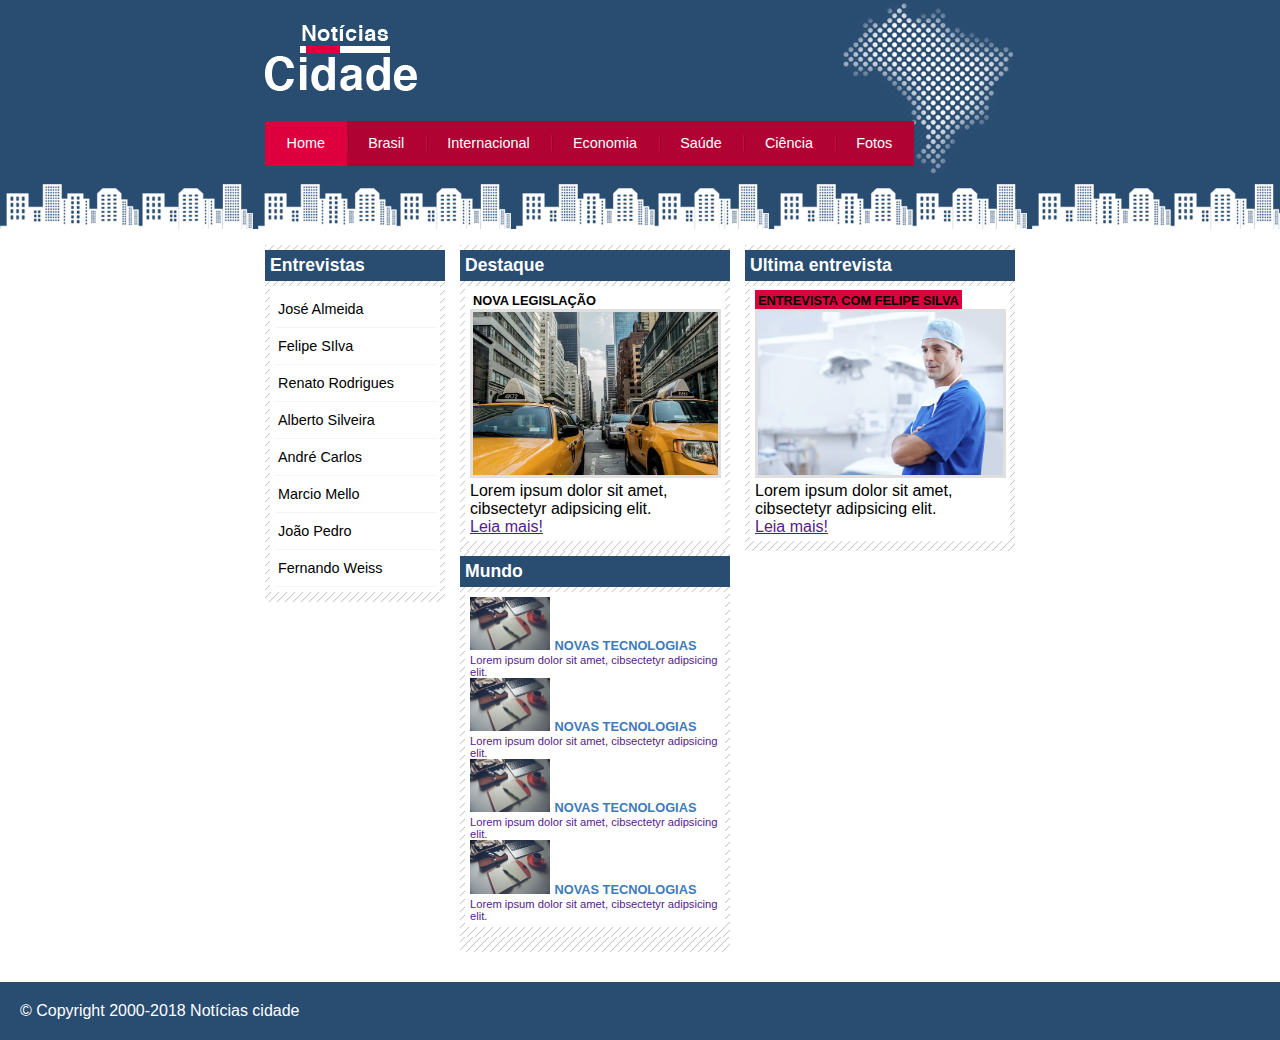
==== index.html @ 3e28b51c "first commit" ====
<!DOCTYPE html>
<html>
	<head>
		<title>Noticias cidade - Seu site de noticas</title>
		<meta charset="utf-8">
		<!-- Estilo customizado -->
		<link rel="stylesheet" type="text/css" href="css/estilo.css">

	</head>

	<body class="home">

		<!--inicio container-->

		<div id="container">
			<!--inicio topo-->

			<div id="topo">
				<h1 class="logo">Notícias cidade</h1>
				<ul id="navegacao">
					<li class="primeiro">
						<a id="home" href="index.html">Home</a>
					</li>
					<li>
						<a id="brasil" href="brasil.html">Brasil</a>
					</li>
					<li>
						<a id="internacional" href="internacional.html">Internacional</a>
					</li>
					<li>
						<a id="economia" href="economia.html">Economia</a>
					</li>
					<li>
						<a id="saude" href="saude.html">Saúde</a>
					</li>
					<li>
						<a id="ciencia" href="ciencia.html">Ciência</a>
					</li>
					<li>
						<a id="fotos" href="fotos.html">Fotos</a>
					</li>
				</ul>
			</div>

			<!--inicio topo-->

			<!--inicio conteudo-->

			<div id="conteudo">
				<div id="primario">
					<div class="caixa destaque">
						<h2>Destaque</h2>
						<div class="caixa-conteudo">
							<h3>Nova legislação</h3>
							<img class="imagem-principal" src="imagens/taxi.jpg" width="100%">
							<p>
								Lorem ipsum dolor sit amet,
								cibsectetyr adipsicing elit.
							</p>
							<a href="">Leia mais!</a>
						</div>

					<div class="caixa destaque">
						<h2>Mundo</h2>
						<div class="caixa-conteudo">
						
						<ul id="lista-noticia">
							<li>
								<a href="">
									<img src="imagens/tecnologia.jpg" width="80">
									<h3>Novas Tecnologias</h3>
									<p>Lorem ipsum dolor sit amet,
								cibsectetyr adipsicing elit.
								</p>
								</a>
							</li>
							<li>
								<a href="">
									<img src="imagens/tecnologia.jpg" width="80">
									<h3>Novas Tecnologias</h3>
									<p>Lorem ipsum dolor sit amet,
								cibsectetyr adipsicing elit.
								</p>
								</a>
							</li>
							<li>
								<a href="">
									<img src="imagens/tecnologia.jpg" width="80">
									<h3>Novas Tecnologias</h3>
									<p>Lorem ipsum dolor sit amet,
								cibsectetyr adipsicing elit.
								</p>
								</a>
							</li>
							<li>
								<a href="">
									<img src="imagens/tecnologia.jpg" width="80">
									<h3>Novas Tecnologias</h3>
									<p>Lorem ipsum dolor sit amet,
								cibsectetyr adipsicing elit.
								</p>
								</a>
							</li>
						</ul>

						</div>
					</div>

					</div>
				</div>
				<div id="secundario">
					<div class="caixa entrevista">
						<h2>Ultima entrevista</h2>
						<div class="caixa-conteudo">
							<h3>entrevista com felipe silva</h3>
							<img class="imagem-principal" src="imagens/doutor.jpg" width="100%">
							<p>
								Lorem ipsum dolor sit amet,
								cibsectetyr adipsicing elit.
							</p>
							<a href="">Leia mais!</a>
						</div>
					</div>

				</div>

				<!--inicio lateral-->

				<div id="lateral">
					<div class="caixa">
						<h2>Entrevistas</h2>
						<div class="caixa-conteudo">
						<ul>
								<li><a href="">José Almeida</a></li>
								<li><a href="">Felipe SIlva</a></li>
								<li><a href="">Renato Rodrigues</a></li>
								<li><a href="">Alberto Silveira</a></li>
								<li><a href="">André Carlos</a></li>
								<li><a href="">Marcio Mello</a></li>
								<li><a href="">João Pedro</a></li>
								<li><a href="">Fernando Weiss</a></li>
							</ul>
						</div>
					</div>
				</div>

			
				<!--fim lateral-->
			
			</div>

			<!--fim conteudo-->

			
		</div>

		<div id="container-rodape" style="clear: both;">
				<div id="rodape">
					&copy; Copyright 2000-2018 Notícias cidade
				</div>
			</div>


		<!--fim container-->

	</body>

</html>
---- css/estilo.css ----
*{
	margin: 0;
	padding: 0;
}

body{
	font-family: "trebuchet MS", Helvetica, sans-serif;
	background: #fff url(../imagens/fundo.png) repeat-x;
}

#container{
	width: 750px;
	margin: 0 auto;
}

#topo{
	height: 150px;
	background: url(../imagens/detalhe-topo.png) no-repeat right top;
	padding-top: 25px;
	/*border: 1px solid red;*/
}

.logo{
	width: 152px;
	height: 66px;
	background: url(../imagens/logo.png)no-repeat center;
	text-indent: -3300px;
}

/*barra de navegação*/

ul{
	margin: 0;
	padding: 0;
	list-style: none;
}

#topo ul{
	margin-top: 30px;
	background: #b10333;
	float: left;
}

#topo ul li{
	float: left;
}

#topo ul a{
	font-size: 0.9em;
	display: block;
	padding: 0.5em 1.5em;
	line-height: 2.1em;
	text-decoration: none;
	color: #fff;
	background: url(../imagens/divisor.png)no-repeat left center;
}

#topo ul .primeiro a{
	background: none;
}

#topo ul a:hover{
	color: #69001d;
}

body.home #navegacao a#home,
body.brasil #navegacao a#brasil,
body.internacional #navegacao a#internacional,
body.fotos #navegacao a#fotos,
body.economia #navegacao a#economia,
body.saude #navegacao a#saude,
body.ciencia #navegacao a#ciencia
{
	color: #fff;
	background: #de003e;
	cursor: text;
}

/*layout tres colunas*/

#conteudo{
	background: #f5f5f5;
	margin-top: 60px;
}

#lateral{
	width: 180px;
	float: left;
	margin: 0 0 20px -750px;
}

#primario{
	width: 270px;
	float: left;
	margin: 0 0 20px 195px;
}

#duas-colunas #primario{
	width: 555px;
}


#uma-colunas #primario{
	width: 750px;
	margin: 0 0 20px 0px;
}

#secundario{
	width: 270px;
	float: left;
	margin: 0 0 20px 15px;
}

/*caixa*/

.caixa{
	margin: 10px 0px;
	padding: 5px 0 5px 0;
	background: #f3f3f3 url(../imagens/fundo-caixa.png);
}
h2{
	font-size: 1.1em;
	background: #294c71;
	color: #fff;
	padding: 5px;
}

.caixa-conteudo{
	background: #fff;
	padding: 5px;
	margin: 5px;
}

/* formatar menus laterais*/
#lateral ul a{
font-size: 0.9em;
padding: 3px;
display: block;
line-height: 30px;
color: #000;
text-decoration: none;
border-bottom: 1px solid #f3f3f3;
}

#lateral ul a:hover{
	background: #f9f9f9 url(../imagens/marcador.png) no-repeat left center;
	padding-left: 20px;
	color: #a1a1a1;
}

/*Formatando imagens*/


img.imagem-principal{
	width: 98%;
	border:3px solid #dfdfdf;
}

/*formatando cabeçalhos*/
h3{
	text-transform: uppercase;
	display: inline;
	font-size: 0.8em;
	padding: 3px;
}



.entrevista h3{
	background: #de003e;	
}

/*formatar lista de noticias*/

#lista-noticia li a{
	text-decoration: none;
}

#lista-noticia li a h3{
	font-size: 0.8em;
	padding: 0;
	color: #3e7ab9;
}

#lista-noticia li a p{
	font-size: 0.7em;
}

/*rodape*/

#container-rodape{
	background: #294c71;
	padding: 20px;
}

#rodape{
	width: 750%;
	margin:0 auto;
	color: #fff;
}
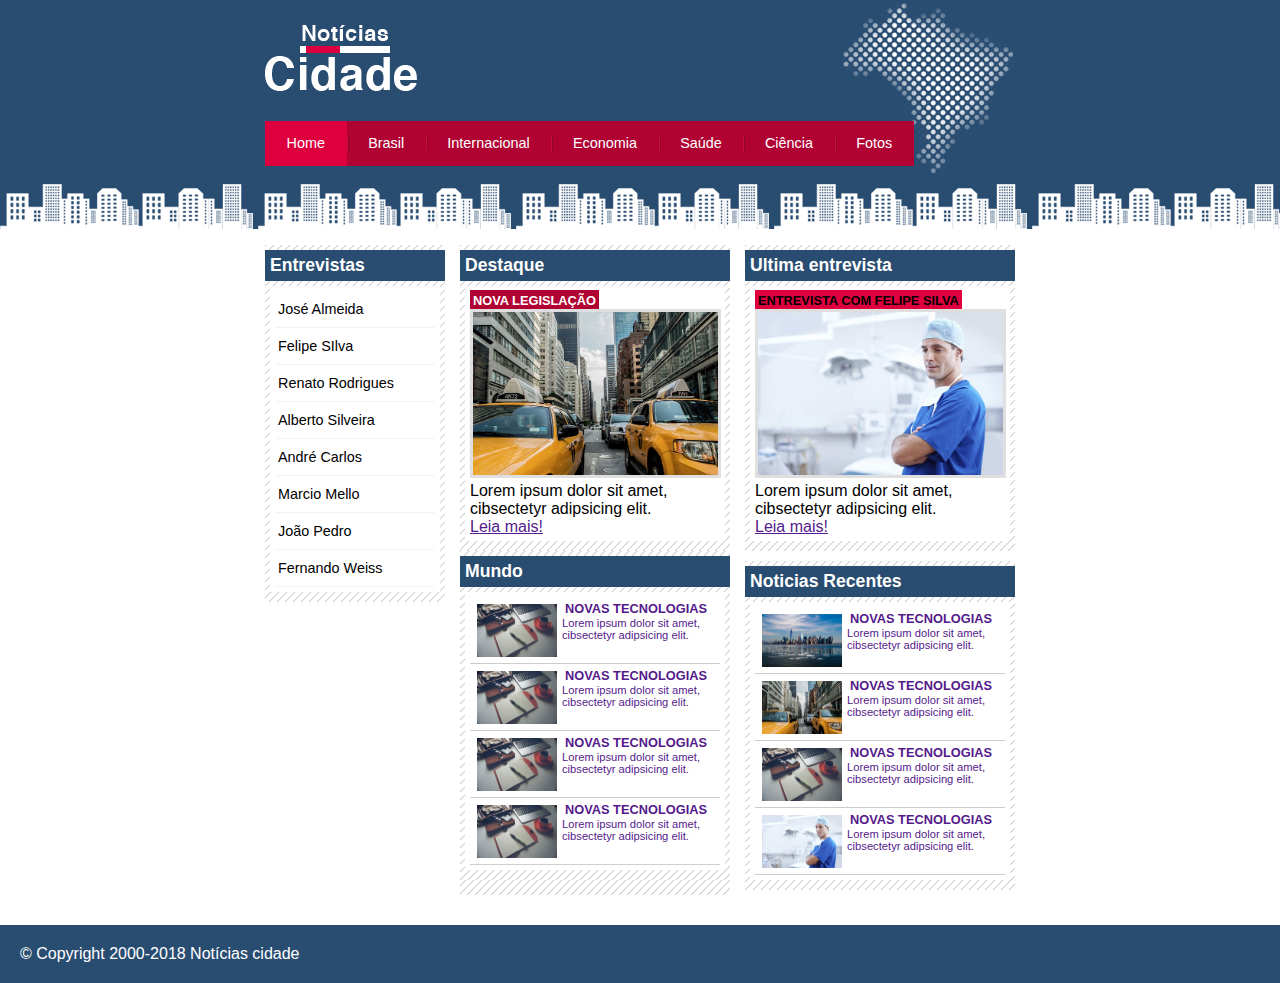
==== commit c1dda4f7: "segunda barra lateral" ====
--- a/index.html
+++ b/index.html
@@ -68,34 +68,34 @@
 							<li>
 								<a href="">
 									<img src="imagens/tecnologia.jpg" width="80">
-									<h3>Novas Tecnologias</h3>
-									<p>Lorem ipsum dolor sit amet,
-								cibsectetyr adipsicing elit.
-								</p>
-								</a>
-							</li>
-							<li>
-								<a href="">
-									<img src="imagens/tecnologia.jpg" width="80">
-									<h3>Novas Tecnologias</h3>
-									<p>Lorem ipsum dolor sit amet,
-								cibsectetyr adipsicing elit.
-								</p>
-								</a>
-							</li>
-							<li>
-								<a href="">
-									<img src="imagens/tecnologia.jpg" width="80">
-									<h3>Novas Tecnologias</h3>
-									<p>Lorem ipsum dolor sit amet,
-								cibsectetyr adipsicing elit.
-								</p>
-								</a>
-							</li>
-							<li>
-								<a href="">
-									<img src="imagens/tecnologia.jpg" width="80">
-									<h3>Novas Tecnologias</h3>
+									<h4>Novas Tecnologias</h4>
+									<p>Lorem ipsum dolor sit amet,
+								cibsectetyr adipsicing elit.
+								</p>
+								</a>
+							</li>
+							<li>
+								<a href="">
+									<img src="imagens/tecnologia.jpg" width="80">
+									<h4>Novas Tecnologias</h4>
+									<p>Lorem ipsum dolor sit amet,
+								cibsectetyr adipsicing elit.
+								</p>
+								</a>
+							</li>
+							<li>
+								<a href="">
+									<img src="imagens/tecnologia.jpg" width="80">
+									<h4>Novas Tecnologias</h4>
+									<p>Lorem ipsum dolor sit amet,
+								cibsectetyr adipsicing elit.
+								</p>
+								</a>
+							</li>
+							<li>
+								<a href="">
+									<img src="imagens/tecnologia.jpg" width="80">
+									<h4>Novas Tecnologias</h4>
 									<p>Lorem ipsum dolor sit amet,
 								cibsectetyr adipsicing elit.
 								</p>
@@ -119,6 +119,52 @@
 								cibsectetyr adipsicing elit.
 							</p>
 							<a href="">Leia mais!</a>
+						</div>
+					</div>
+
+					<div class="caixa destaque">
+						<h2>Noticias Recentes</h2>
+						<div class="caixa-conteudo">
+						
+						<ul id="lista-noticia">
+							<li>
+								<a href="">
+									<img src="imagens/cidade.jpg" width="80">
+									<h4>Novas Tecnologias</h4>
+									<p>Lorem ipsum dolor sit amet,
+								cibsectetyr adipsicing elit.
+								</p>
+								</a>
+							</li>
+							<li>
+								<a href="">
+									<img src="imagens/taxi.jpg" width="80">
+									<h4>Novas Tecnologias</h4>
+									<p>Lorem ipsum dolor sit amet,
+								cibsectetyr adipsicing elit.
+								</p>
+								</a>
+							</li>
+							<li>
+								<a href="">
+									<img src="imagens/tecnologia.jpg" width="80">
+									<h4>Novas Tecnologias</h4>
+									<p>Lorem ipsum dolor sit amet,
+								cibsectetyr adipsicing elit.
+								</p>
+								</a>
+							</li>
+							<li>
+								<a href="">
+									<img src="imagens/doutor.jpg" width="80">
+									<h4>Novas Tecnologias</h4>
+									<p>Lorem ipsum dolor sit amet,
+								cibsectetyr adipsicing elit.
+								</p>
+								</a>
+							</li>
+						</ul>
+
 						</div>
 					</div>
 
--- a/css/estilo.css
+++ b/css/estilo.css
@@ -164,16 +164,29 @@
 	padding: 3px;
 }
 
-
+h4{
+	text-transform: uppercase;
+	display: inline;
+	font-size: 0.8em;
+	padding: 3px;
+}
+
+.destaque h3{
+	background: #b10333;
+	color: #fff;
+	}
+	
 
 .entrevista h3{
-	background: #de003e;	
+background: #de003e;
 }
 
 /*formatar lista de noticias*/
 
-#lista-noticia li a{
-	text-decoration: none;
+#lista-noticia li{
+	padding: 2px;
+	border-bottom: 1px solid #ccc;
+	height: 62px;
 }
 
 #lista-noticia li a h3{
@@ -186,6 +199,20 @@
 	font-size: 0.7em;
 }
 
+#lista-noticia li:hover{
+	background: #eee;
+	cursor: pointer;
+}
+
+#lista-noticia li a{
+	text-decoration: none;
+}
+
+#lista-noticia li a img{
+	float: left;
+	margin: 5px;
+}
+
 /*rodape*/
 
 #container-rodape{
